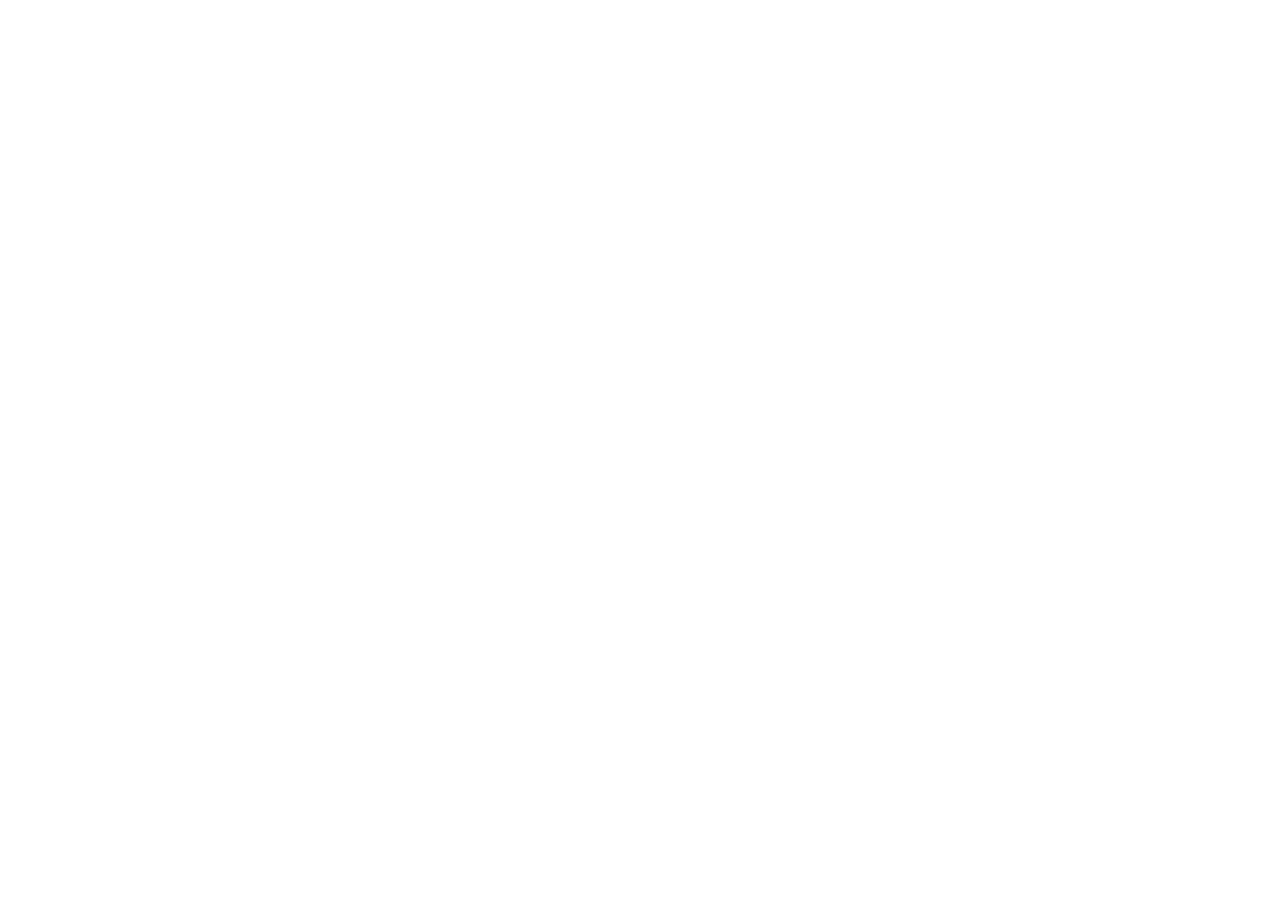
==== API/api.html @ 1adb1ad7 "feat: adicionando api e dom js" ====
<!DOCTYPE html>
<html lang="pt-br">
<head>
    <meta charset="UTF-8">
    <meta name="viewport" content="width=device-width, initial-scale=1.0">
    <title>Rick And Morty - API</title>
    <script src="./api.js" defer></script>
</head>
<body>    

</body>
</html>
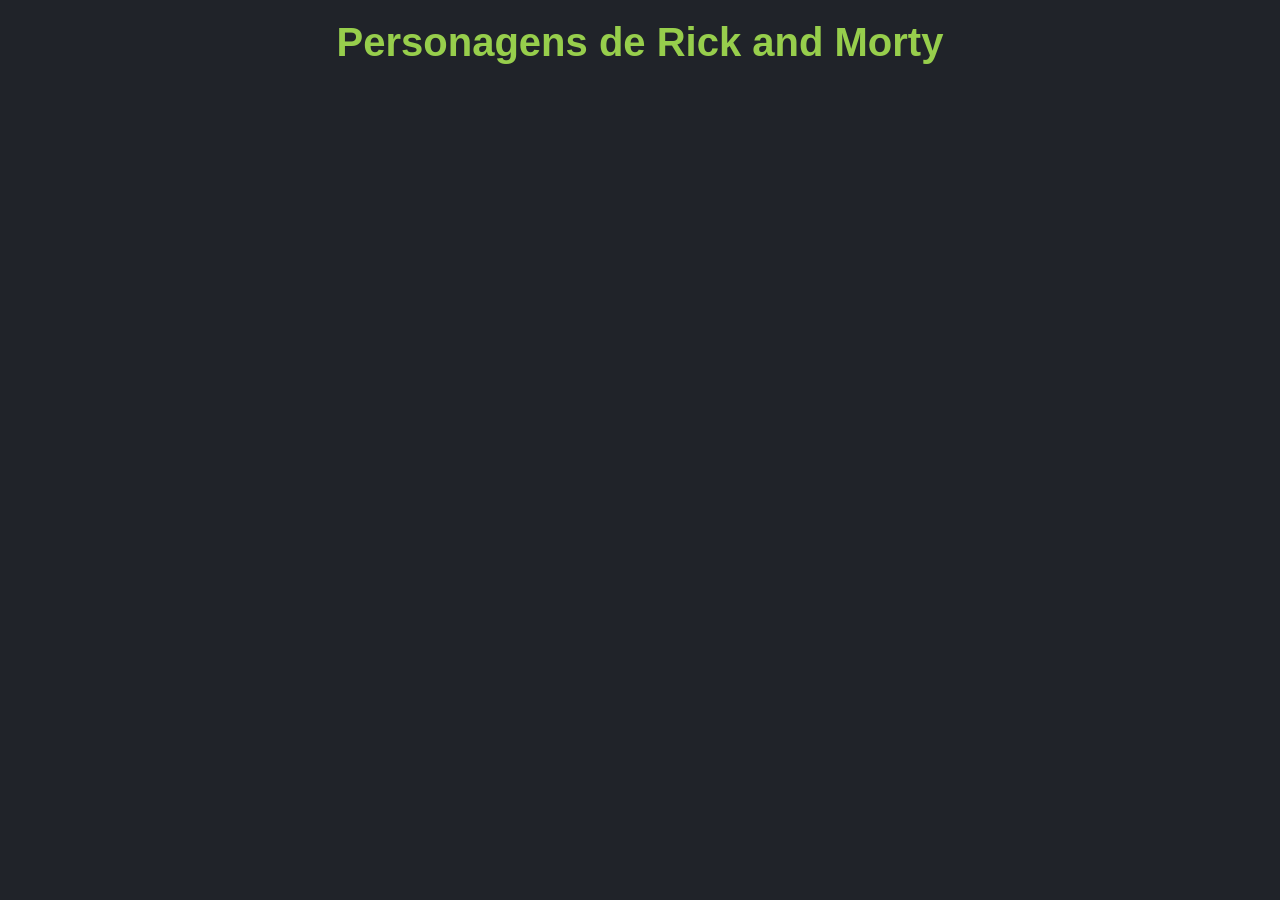
==== commit 67fdc589: "feat : added rick and morty api" ====
--- a/API/api.html
+++ b/API/api.html
@@ -4,9 +4,13 @@
     <meta charset="UTF-8">
     <meta name="viewport" content="width=device-width, initial-scale=1.0">
     <title>Rick And Morty - API</title>
+    <link rel="stylesheet" href="./style.css">
     <script src="./api.js" defer></script>
 </head>
 <body>    
-
+    <header>
+        <h1>Personagens de Rick and Morty</h1>
+    </header>
+    <div class="container" id="container"></div>
 </body>
 </html>
--- a/API/style.css
+++ b/API/style.css
@@ -0,0 +1,84 @@
+* {
+    margin: 0;
+    padding: 0;
+    box-sizing: border-box;
+    font-family: 'Segoe UI', Tahoma, Geneva, Verdana, sans-serif;
+}
+
+body {
+    background-color: #202329;
+    color: #ffffff;
+    padding: 20px;
+}
+
+header {
+    text-align: center;
+    margin-bottom: 30px;
+}
+
+header h1 {
+    color: #97ce4c; 
+    font-size: 2.5rem;
+}
+
+.container {
+    max-width: 1200px;
+    margin: 0 auto;
+    display: grid;
+    grid-template-columns: repeat(auto-fill, minmax(250px, 1fr));
+    gap: 25px;
+}
+
+.box {
+    background-color: #3c3e44;
+    border-radius: 10px;
+    overflow: hidden;
+    box-shadow: 0 4px 10px rgba(0, 0, 0, 0.4);
+    transition: transform 0.2s ease, box-shadow 0.2s ease;
+}
+
+.box:hover {
+    transform: translateY(-5px);
+    box-shadow: 0 8px 16px rgba(151, 206, 76, 0.3);
+}
+
+.box img {
+    width: 100%;
+    height: auto;
+    display: block;
+}
+
+.info {
+    padding: 15px;
+}
+
+.info h2 {
+    font-size: 1.2rem;
+    margin-bottom: 8px;
+    color: #f5f5f5;
+}
+
+.info p {
+    font-size: 0.9rem;
+    color: #d1d1d1;
+    display: flex;
+    align-items: center;
+    gap: 8px;
+}
+
+
+.status {
+    display: inline-block;
+    width: 10px;
+    height: 10px;
+    border-radius: 50%;
+    background-color: #9e9e9e;
+}
+
+.status.alive {
+    background-color: #55cc44;
+}
+
+.status.dead {
+    background-color: #d63d2e;
+}
